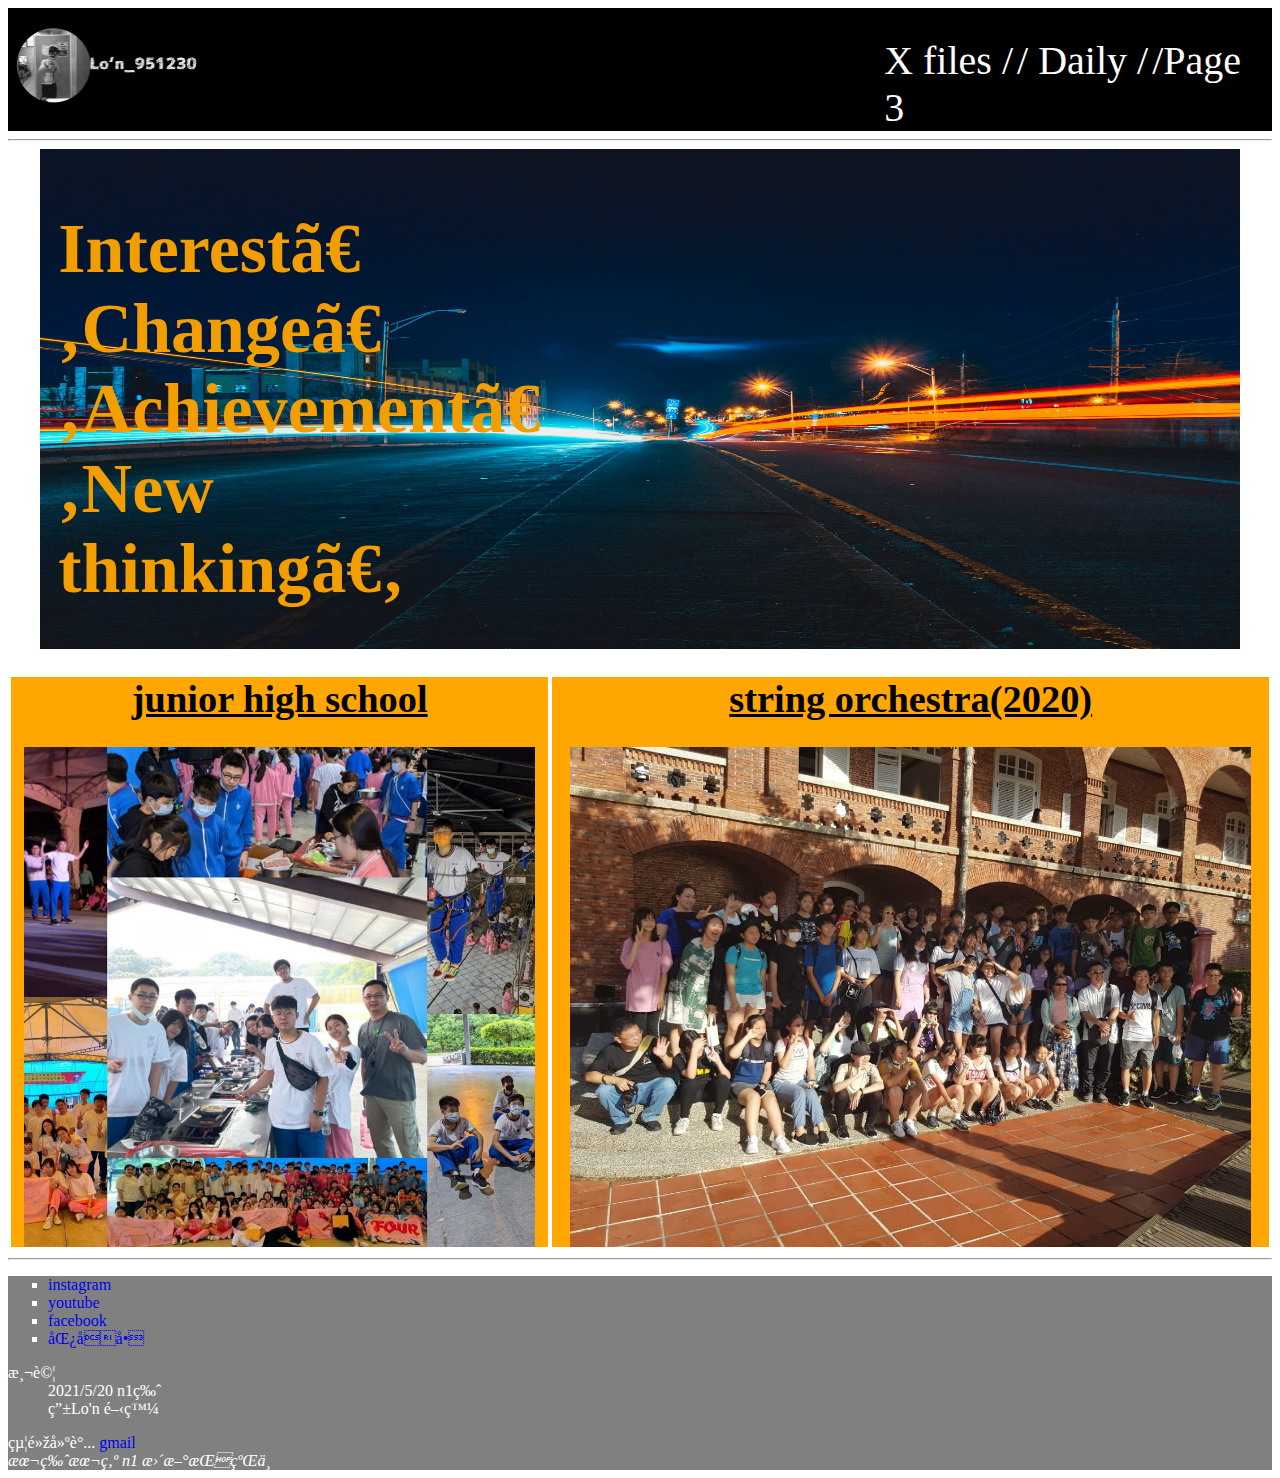
==== index.html @ 72cce0f3 "Lo'N HTML n1.0.8" ====
<!DOCTYPE html>
<html>
    <head>
        <title>唉呦的小窩</title>
        <meta charset="UTF=8">
        <link rel="stylesheet" href="index.css">
    
    </head>
    <body>
<!--
         <div></div>
         <main></main>
         <header></header> 不等於head
         <nav></nav>
         <footer><footer>
         <article></article>
         <aside></aside>
         <section></section>
         <address></address>      {不一定要打id=""必要時用}
-->
         <div id="section_post">
             <header style="background: rgb(0, 0, 0);">
                <span style="width: 69%; display: inline-block;"> 
                   <img style="width: 200px;" src="1230.jpg">              
                </span>
                 <nav style="width: 30%; display: inline-block;" >
                  <a href="index3.html" style="font-size: 250%; color:rgb(255, 255, 255); "> X files  /</a>    <!--target="_blank"是開啟新分頁的義思-->
                    <a href="index4.html"  style="font-size: 250%; color: rgb(255, 255, 255);">/ Daily /</a>      <!--"target="p2"有點類似"設...為...分頁名?-->
                    <a href="index5.html"   style="font-size: 250%; color: rgb(255, 251, 251);" >/Page 3</a> 
                 </nav>
             </header>
              <hr/>
              <main> 
                <!--此區要了解(下)-->
                <div style="width:100%; background-image:url(images/bg1.jpg);background-size:cover;background-position:center;position:relative;">
                    <span id="person" style="position:absolute;color:#f39e00; font-weight:800; font-size:70px; top:64%;left:65%;transform: translate(-160%, -65%);">
                    Interest。Change。Achievement。New thinking。
                    </span>
                    <img src="I'm CaCO3.jpeg" style="display:block; width: 95%; height: 500px; margin:0 auto;" >
                </div> 
                <!--此區要了解(上)-->
               <!-- <article style="display: inline-block; width: 700px;">-->
                    <table  width="100%">
                        <thead>
                            <tr>
                    <th> <div  id="section 1" style="background: rgb(255, 166, 0);">              <!--"#代表id"--> 
                        <a href="http://www.tajh.tp.edu.tw/ischool/publish_page/0/"  target=2 style="font-size: 120%; color: black; text-decoration:underline;"><h1>junior high school</h1></a>
                        <img src="521.jpg" style="display:block; width: 95%; height: 500px; margin:0 auto;" >
                    <!--<a href="#HCl2">跳到第2段</a>                                              
                        <a href="#section 3">跳到第3段</a>         
                        <p>我是文章內容 我是文章內容 我是文章內容 我是文章內容 我是文章內容 我是文章內容</p>
                        <p>我是文章內容 我是文章內容 我是文章內容 我是文章內容 我是文章內容 我是文章內容</p>
                        <p>我是文章內容 我是文章內容 我是文章內容 我是文章內容 我是文章內容 我是文章內容</p>
                        <p>我是文章內容 我是文章內容 我是文章內容 我是文章內容 我是文章內容 我是文章內容</p>
                        <p>我是文章內容 我是文章內容 我是文章內容 我是文章內容 我是文章內容 我是文章內容</p>
                        <p>我是文章內容 我是文章內容 我是文章內容 我是文章內容 我是文章內容 我是文章內容</p>
                        <p>我是文章內容 我是文章內容 我是文章內容 我是文章內容 我是文章內容 我是文章內容</p>
                        <p>我是文章內容 我是文章內容 我是文章內容 我是文章內容 我是文章內容 我是文章內容</p>
                        <p>我是文章內容 我是文章內容 我是文章內容 我是文章內容 我是文章內容 我是文章內容</p>-->
                    </div>
                </th>
                        <th><section  style="background: rgb(255, 166, 0);">
                        <a href="https://youtu.be/tR9Uf7sir7o"  target=9 style="font-size: 120%; color: black; text-decoration:underline;"><h1>string orchestra(2020)</h1></a>
                        <img src="HCl.jpg" style="display:block; width: 95%; height: 500px; margin:0 auto;" >
                    <!--<a href="#section 1">跳到第1段</a>
                        <a href="#section 3">跳到第3段</a>
                        <p>我是文章內容 我是文章內容 我是文章內容 我是文章內容 我是文章內容 我是文章內容</p>
                        <p>我是文章內容 我是文章內容 我是文章內容 我是文章內容 我是文章內容 我是文章內容</p>
                        <p>我是文章內容 我是文章內容 我是文章內容 我是文章內容 我是文章內容 我是文章內容</p>
                        <p>我是文章內容 我是文章內容 我是文章內容 我是文章內容 我是文章內容 我是文章內容</p>
                        <p>我是文章內容 我是文章內容 我是文章內容 我是文章內容 我是文章內容 我是文章內容</p>
                        <p>我是文章內容 我是文章內容 我是文章內容 我是文章內容 我是文章內容 我是文章內容</p>
                        <p id="HCl2">重點!!! 我是文章內容 我是文章內容 我是文章內容 我是文章內容 我是文章內容 我是文章內容</p>
                        <p>我是文章內容 我是文章內容 我是文章內容 我是文章內容 我是文章內容 我是文章內容</p>
                        <p>我是文章內容 我是文章內容 我是文章內容 我是文章內容 我是文章內容 我是文章內容</p>-->
                    </section>
                </div>
            </th>
            </tr>
            </thead>
            </table>
                    
                   <!-- <section id="section 3" style="background: yellow;">
                        <h1>section 3</h1>
                        <a href="#section 1">跳到第1段</a>
                        <a href="#HCl2">跳到第2段</a>
                        <p>我是文章內容 我是文章內容 我是文章內容 我是文章內容 我是文章內容 我是文章內容</p>
                        <p>我是文章內容 我是文章內容 我是文章內容 我是文章內容 我是文章內容 我是文章內容</p>
                        <p>我是文章內容 我是文章內容 我是文章內容 我是文章內容 我是文章內容 我是文章內容</p>
                        <p>我是文章內容 我是文章內容 我是文章內容 我是文章內容 我是文章內容 我是文章內容</p>
                        <p>我是文章內容 我是文章內容 我是文章內容 我是文章內容 我是文章內容 我是文章內容</p>
                        <p>我是文章內容 我是文章內容 我是文章內容 我是文章內容 我是文章內容 我是文章內容</p>
                        <p>我是文章內容 我是文章內容 我是文章內容 我是文章內容 我是文章內容 我是文章內容</p>
                        <p>我是文章內容 我是文章內容 我是文章內容 我是文章內容 我是文章內容 我是文章內容</p>
                        <p>我是文章內容 我是文章內容 我是文章內容 我是文章內容 我是文章內容 我是文章內容</p>
                    </section>
                    
                    
                  </article>
                <aside style=" display: inline-block; width: 300px;">
                    我是廣告 我是廣告 我是廣告 我是廣告 我是廣告 我是廣告 我是廣告
                    我是廣告 我是廣告 我是廣告 我是廣告 我是廣告 我是廣告 我是廣告                
                </aside> -->               
            </main>
              <hr/>
              <div id="footer" style="background: gray; color: white;">
               
                <ul style="list-style-type: square;">
                    <li>
                        <a href="https://www.instagram.com/strong_94666/" target=1> instagram</a>
                    </li>
                    <li>
                        <a href="https://www.youtube.com/channel/UCn_z5DGw5wk7tW80xpl5SXw" target=3> youtube</a>  
                    </li>
                    <li>
                        <a href="https://www.facebook.com/profile.php?id=100018080672845" target=5>facebook</a>
                    </li>
                    <li>
                        <a href="https://peing.net/zh-TW/f165b905e682dc" target=4>匿名問</a>
                    </li>
                </ul>
                <dl>
                    <dt>測試</dt>
                    <dd>2021/5/20 n1版</dd>
                    <dd>由Lo'n 開發</dd>
                </dl>
                  <span>給點建議...
                      <a href="mailto: 951230nba@gmail.com?subject=我有一個問題&body=請問...."> gmail</a>  <!--(subject=....)標題 &(body=....)內容-->  <!--(mailto:.......?)寄送到-->
                  </span>
                  <address>
                      本版本為 n1 更新持續中
                  </address>
                </div>           
         </div>   
    </body>
</html>
---- index.css ----
N{
    text-align: center;
    font-family: cursive;
}
.box {
    border: 1px solid red;
    width: 300px;
  }
  .a, .b {
    display: inline-block;
    width: 100px;
    height: 50px;
    border: 1px solid red;
  }
a {
    text-decoration:none;
}
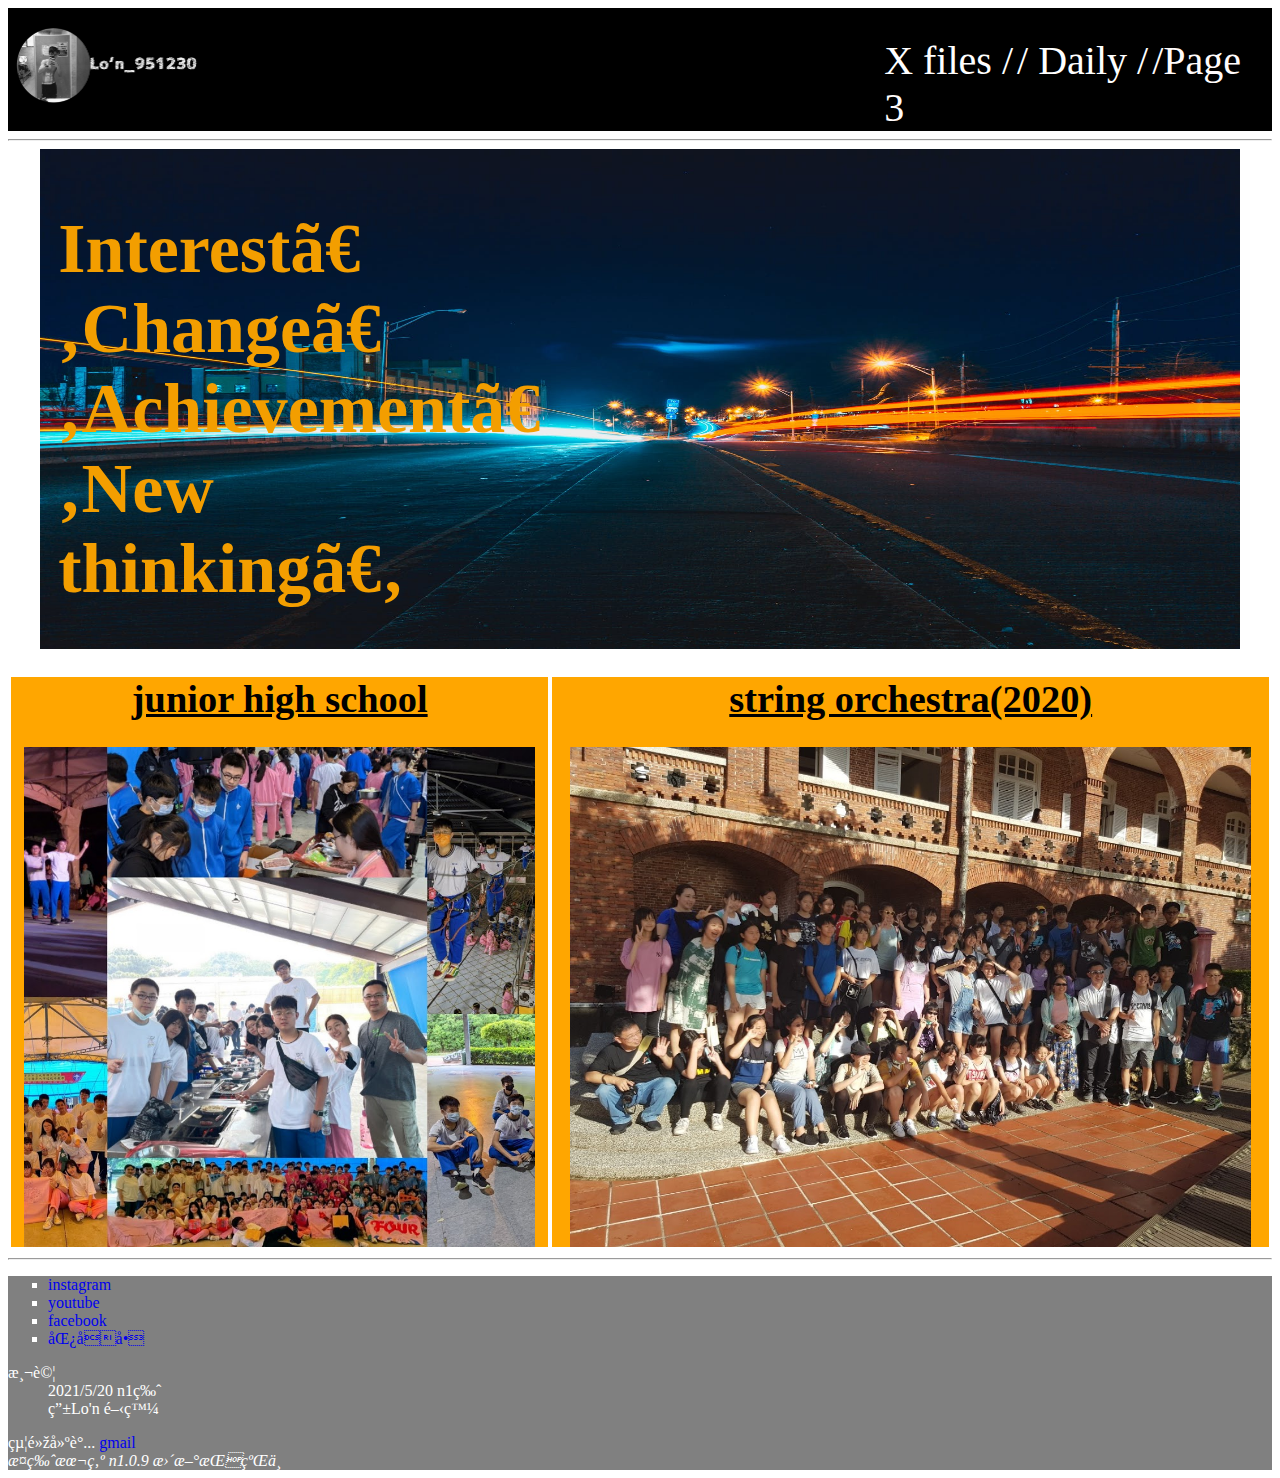
==== commit 08363a1a: "Lo'N HTML n1.0.9" ====
--- a/index.html
+++ b/index.html
@@ -128,7 +128,7 @@
                       <a href="mailto: 951230nba@gmail.com?subject=我有一個問題&body=請問...."> gmail</a>  <!--(subject=....)標題 &(body=....)內容-->  <!--(mailto:.......?)寄送到-->
                   </span>
                   <address>
-                      本版本為 n1 更新持續中
+                      此版本為 n1.0.9 更新持續中
                   </address>
                 </div>           
          </div>   
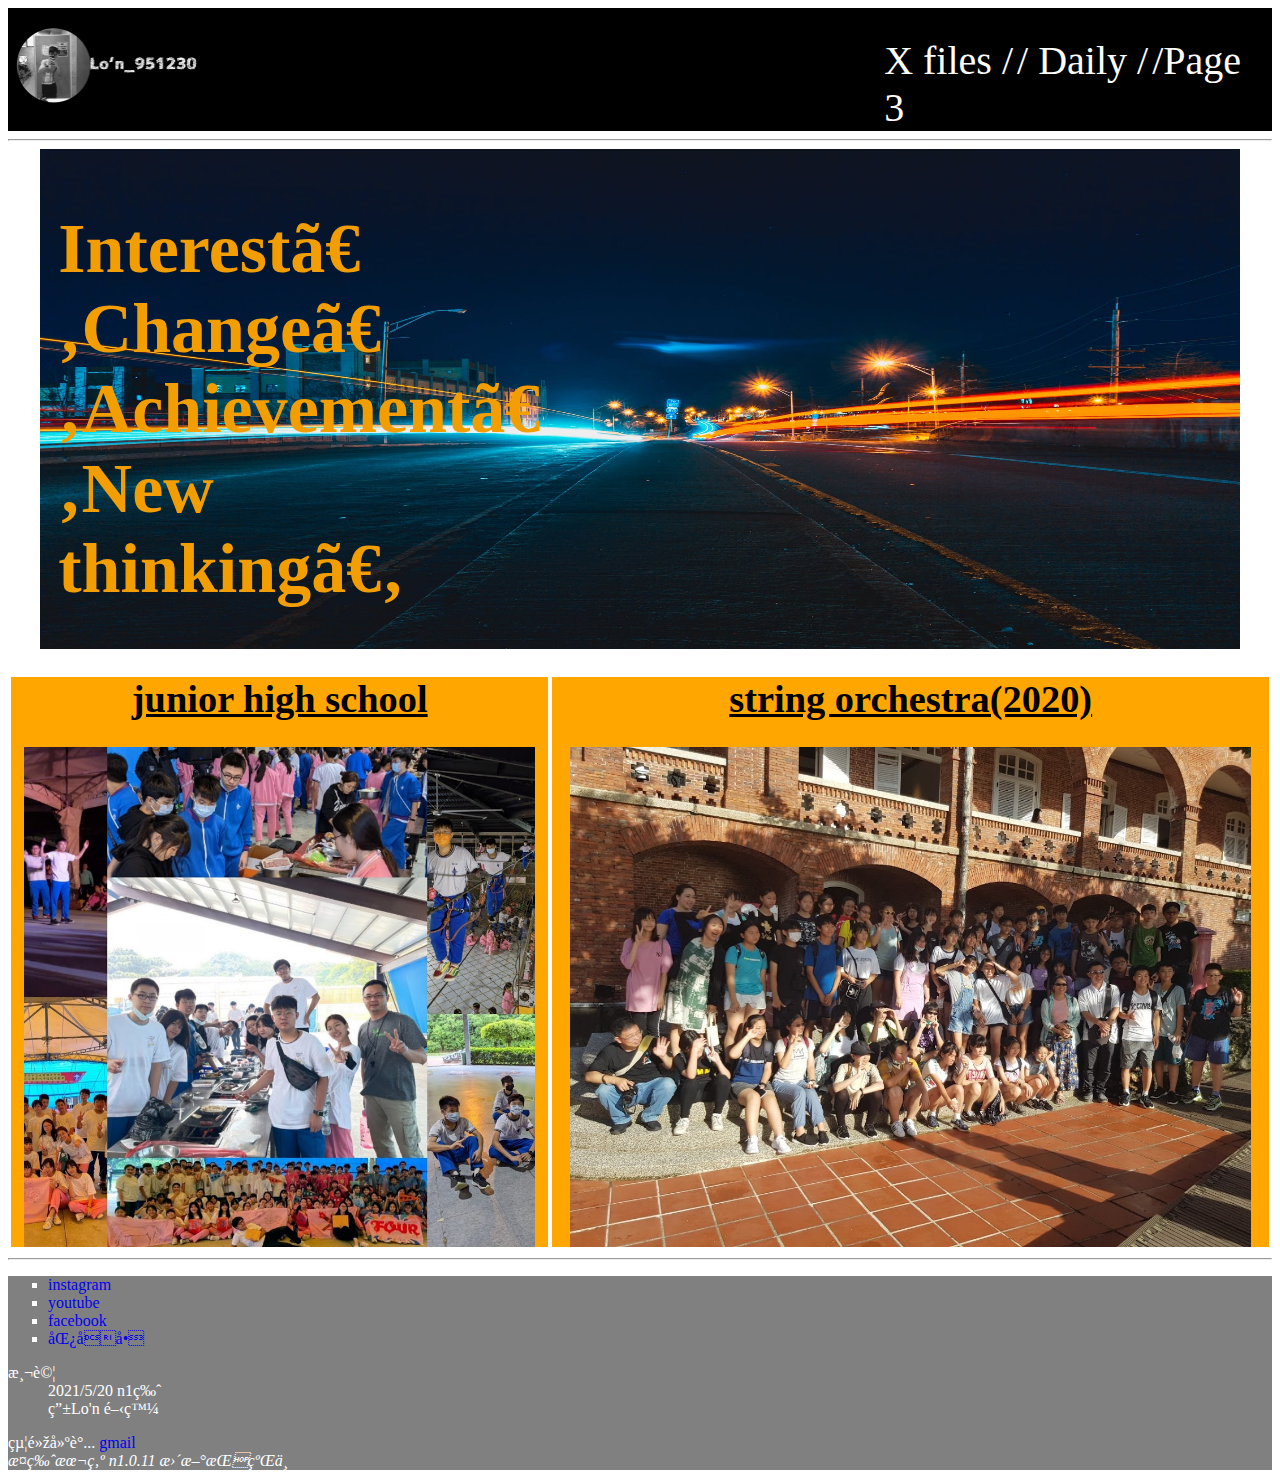
==== commit 8ea5c794: "Lo'N HTML n1.0.11" ====
--- a/index.html
+++ b/index.html
@@ -128,7 +128,7 @@
                       <a href="mailto: 951230nba@gmail.com?subject=我有一個問題&body=請問...."> gmail</a>  <!--(subject=....)標題 &(body=....)內容-->  <!--(mailto:.......?)寄送到-->
                   </span>
                   <address>
-                      此版本為 n1.0.9 更新持續中
+                      此版本為 n1.0.11 更新持續中
                   </address>
                 </div>           
          </div>   
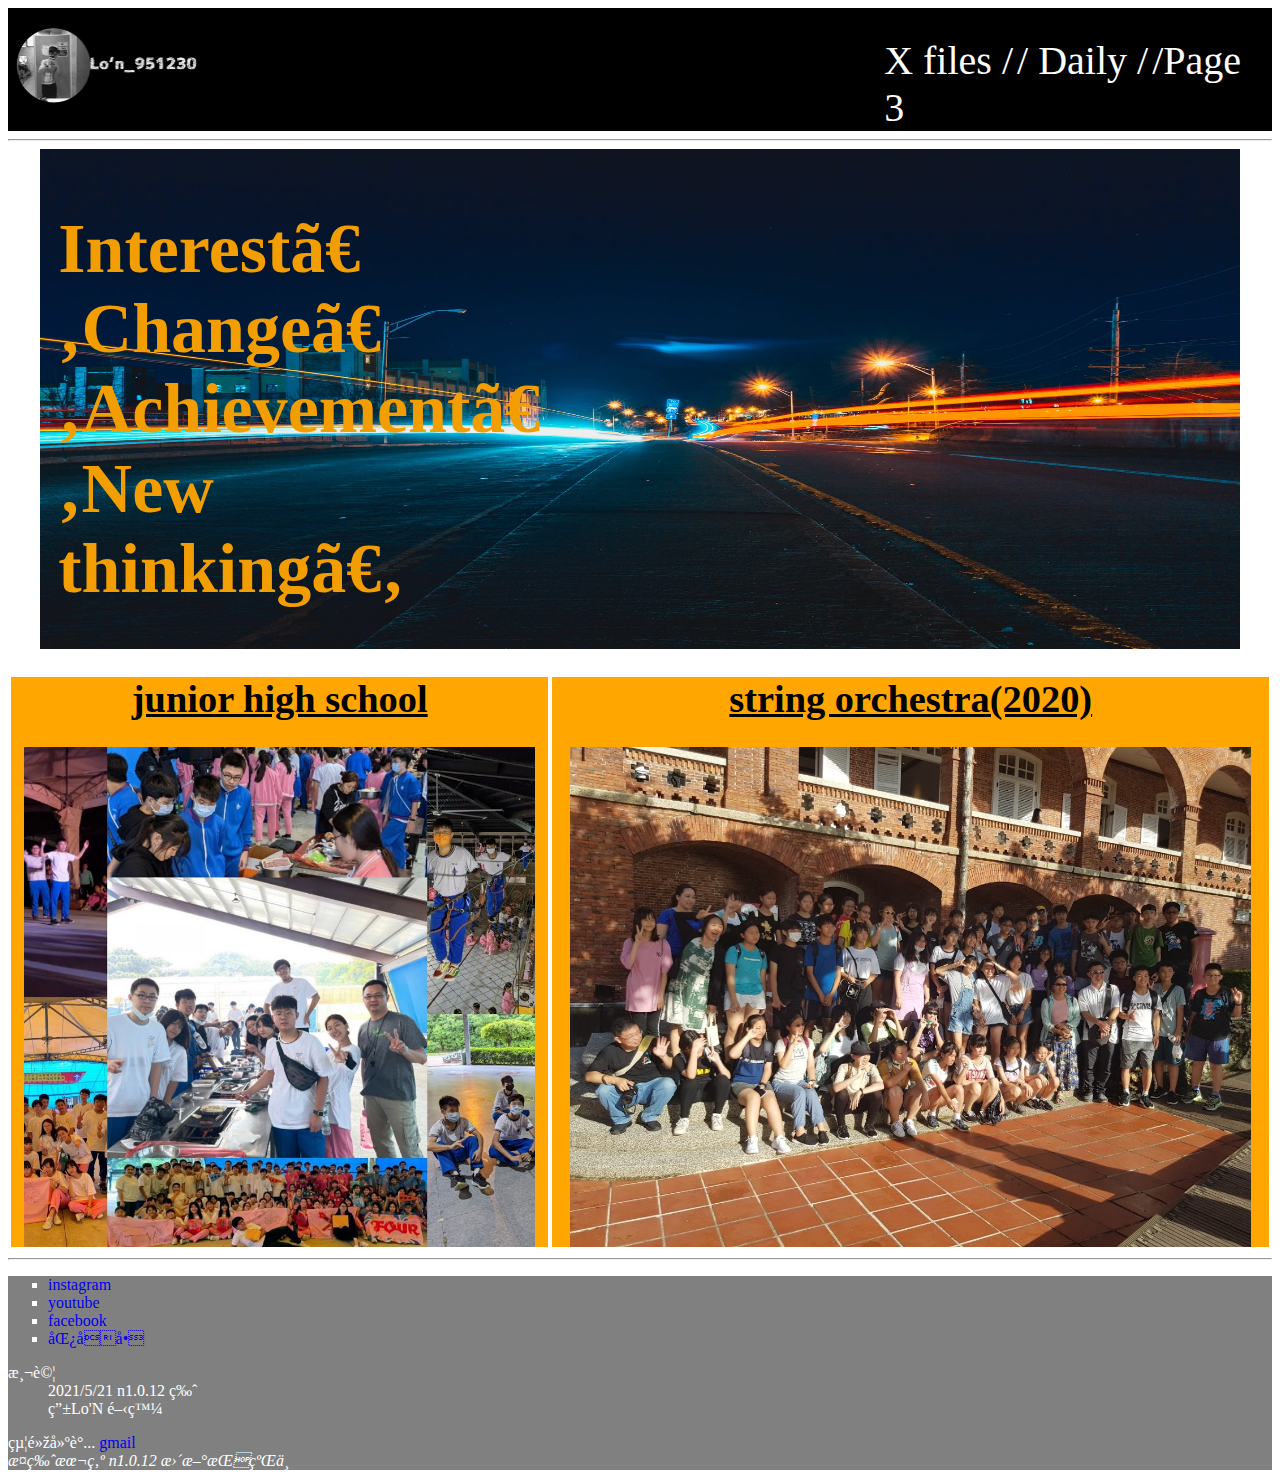
==== commit 971da1b5: "Lo'N HTML 1.0.12" ====
--- a/index.html
+++ b/index.html
@@ -121,14 +121,14 @@
                 </ul>
                 <dl>
                     <dt>測試</dt>
-                    <dd>2021/5/20 n1版</dd>
-                    <dd>由Lo'n 開發</dd>
+                    <dd>2021/5/21 n1.0.12 版</dd>
+                    <dd>由Lo'N 開發</dd>
                 </dl>
                   <span>給點建議...
                       <a href="mailto: 951230nba@gmail.com?subject=我有一個問題&body=請問...."> gmail</a>  <!--(subject=....)標題 &(body=....)內容-->  <!--(mailto:.......?)寄送到-->
                   </span>
                   <address>
-                      此版本為 n1.0.11 更新持續中
+                      此版本為 n1.0.12 更新持續中
                   </address>
                 </div>           
          </div>   
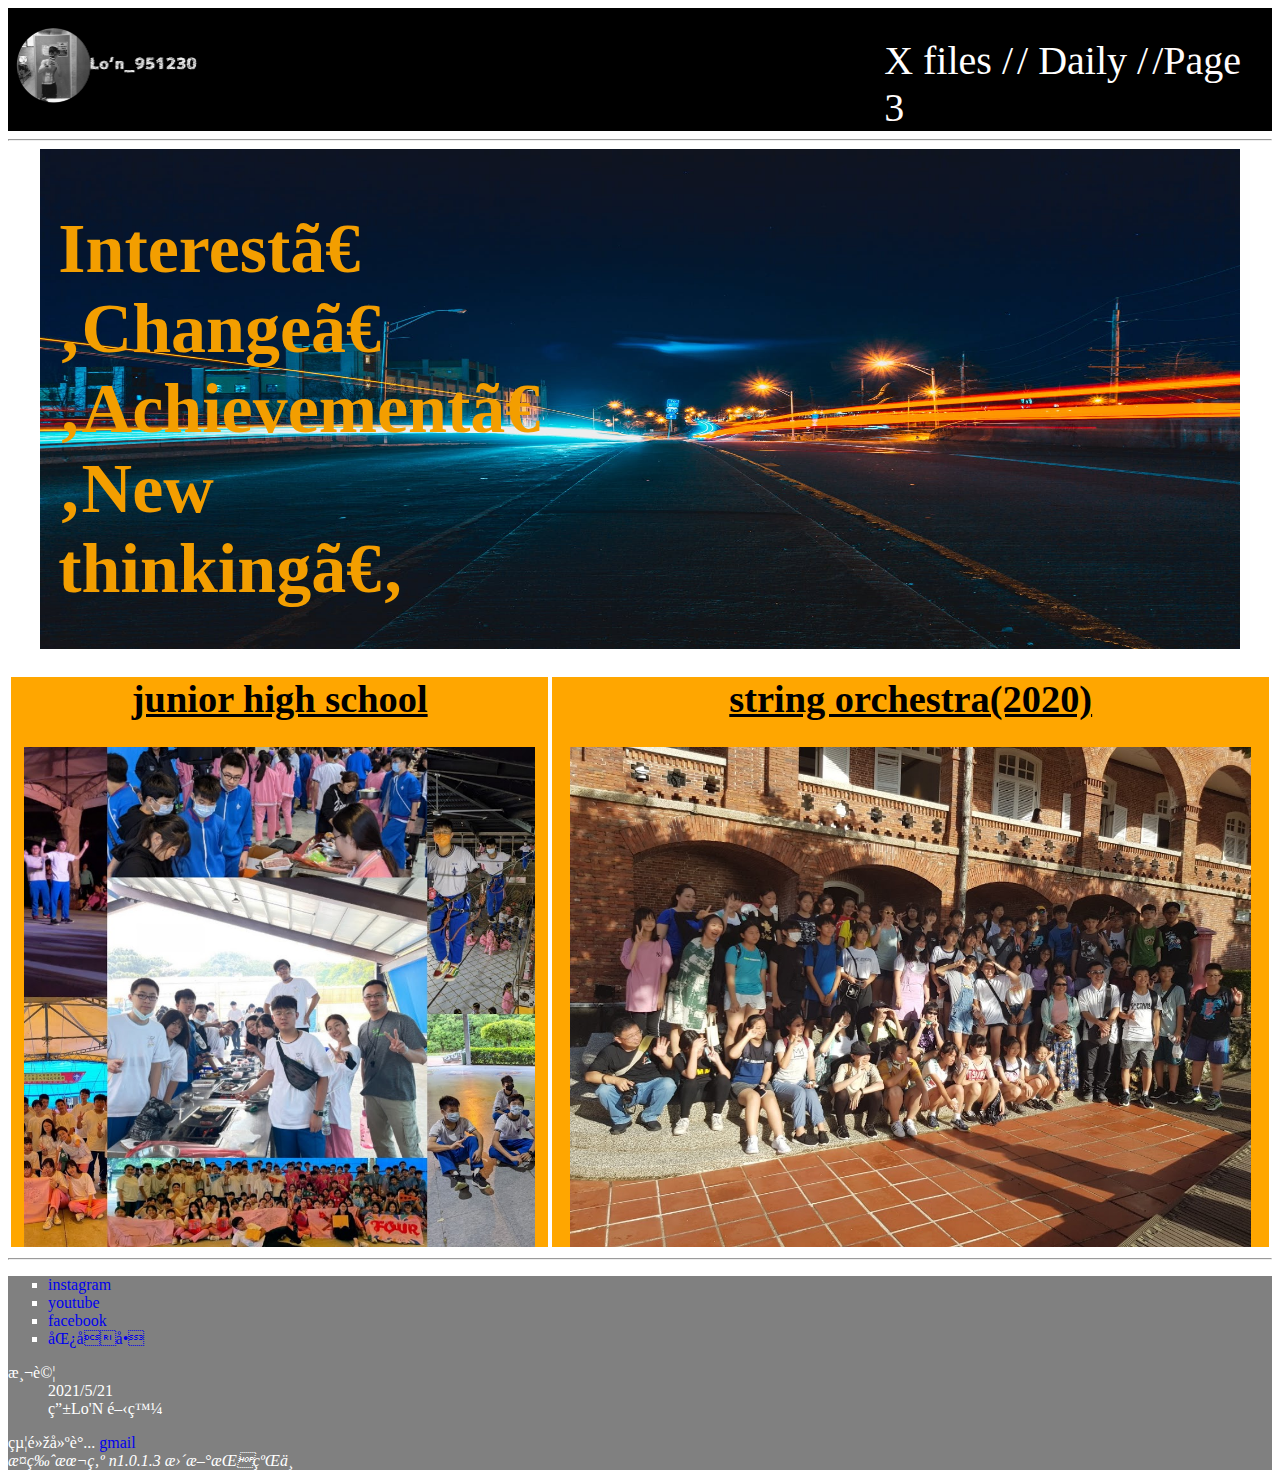
==== commit 54f75ab9: "Lo'N HTML 1.0.1.3" ====
--- a/index.html
+++ b/index.html
@@ -121,14 +121,14 @@
                 </ul>
                 <dl>
                     <dt>測試</dt>
-                    <dd>2021/5/21 n1.0.12 版</dd>
+                    <dd>2021/5/21</dd>
                     <dd>由Lo'N 開發</dd>
                 </dl>
                   <span>給點建議...
                       <a href="mailto: 951230nba@gmail.com?subject=我有一個問題&body=請問...."> gmail</a>  <!--(subject=....)標題 &(body=....)內容-->  <!--(mailto:.......?)寄送到-->
                   </span>
                   <address>
-                      此版本為 n1.0.12 更新持續中
+                      此版本為 n1.0.1.3 更新持續中
                   </address>
                 </div>           
          </div>   
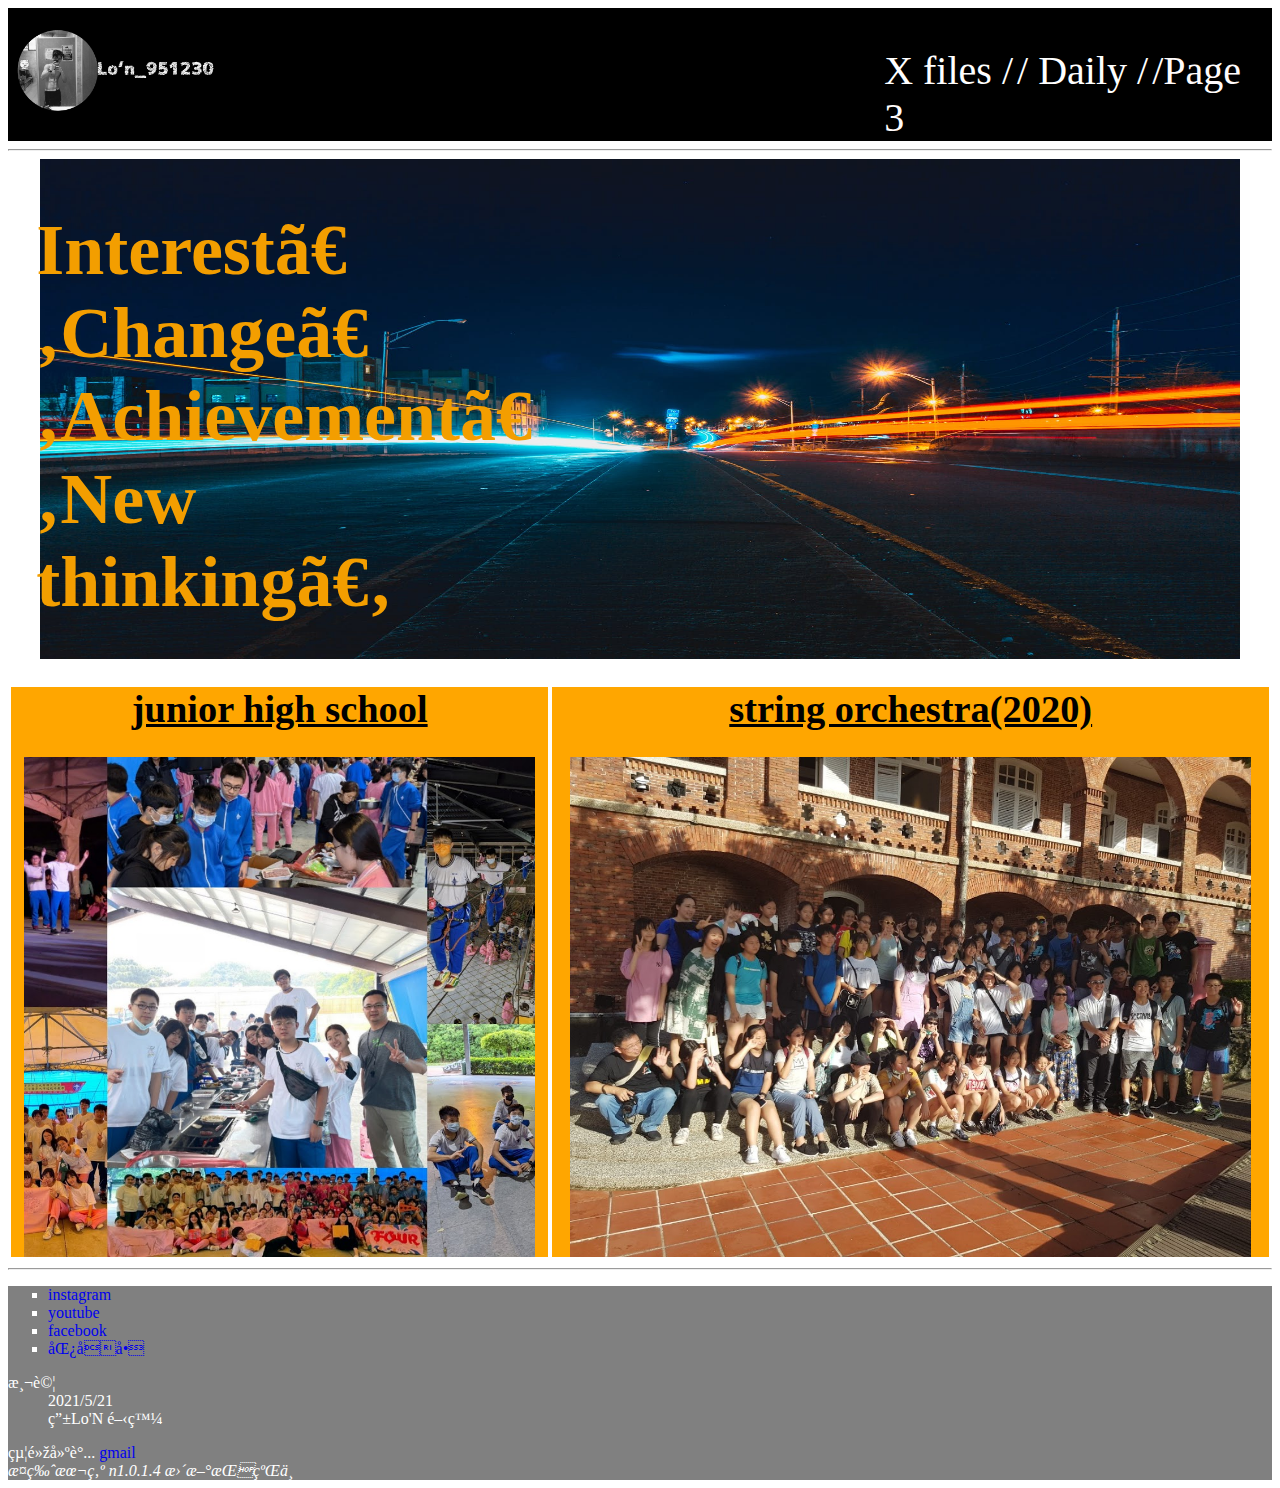
==== commit 2f4ed36f: "Lo'N HTML n1.0.1.4" ====
--- a/index.html
+++ b/index.html
@@ -21,7 +21,7 @@
          <div id="section_post">
              <header style="background: rgb(0, 0, 0);">
                 <span style="width: 69%; display: inline-block;"> 
-                   <img style="width: 200px;" src="1230.jpg">              
+                   <img style="width: 25%;" src="1230.jpg">              
                 </span>
                  <nav style="width: 30%; display: inline-block;" >
                   <a href="index3.html" style="font-size: 250%; color:rgb(255, 255, 255); "> X files  /</a>    <!--target="_blank"是開啟新分頁的義思-->
@@ -33,7 +33,7 @@
               <main> 
                 <!--此區要了解(下)-->
                 <div style="width:100%; background-image:url(images/bg1.jpg);background-size:cover;background-position:center;position:relative;">
-                    <span id="person" style="position:absolute;color:#f39e00; font-weight:800; font-size:70px; top:64%;left:65%;transform: translate(-160%, -65%);">
+                    <span id="person" style="position:absolute;color:#f39e00; font-weight:800; font-size:450%; top:64%;left:65%;transform: translate(-160%, -65%);">
                     Interest。Change。Achievement。New thinking。
                     </span>
                     <img src="I'm CaCO3.jpeg" style="display:block; width: 95%; height: 500px; margin:0 auto;" >
@@ -128,7 +128,7 @@
                       <a href="mailto: 951230nba@gmail.com?subject=我有一個問題&body=請問...."> gmail</a>  <!--(subject=....)標題 &(body=....)內容-->  <!--(mailto:.......?)寄送到-->
                   </span>
                   <address>
-                      此版本為 n1.0.1.3 更新持續中
+                      此版本為 n1.0.1.4 更新持續中
                   </address>
                 </div>           
          </div>   
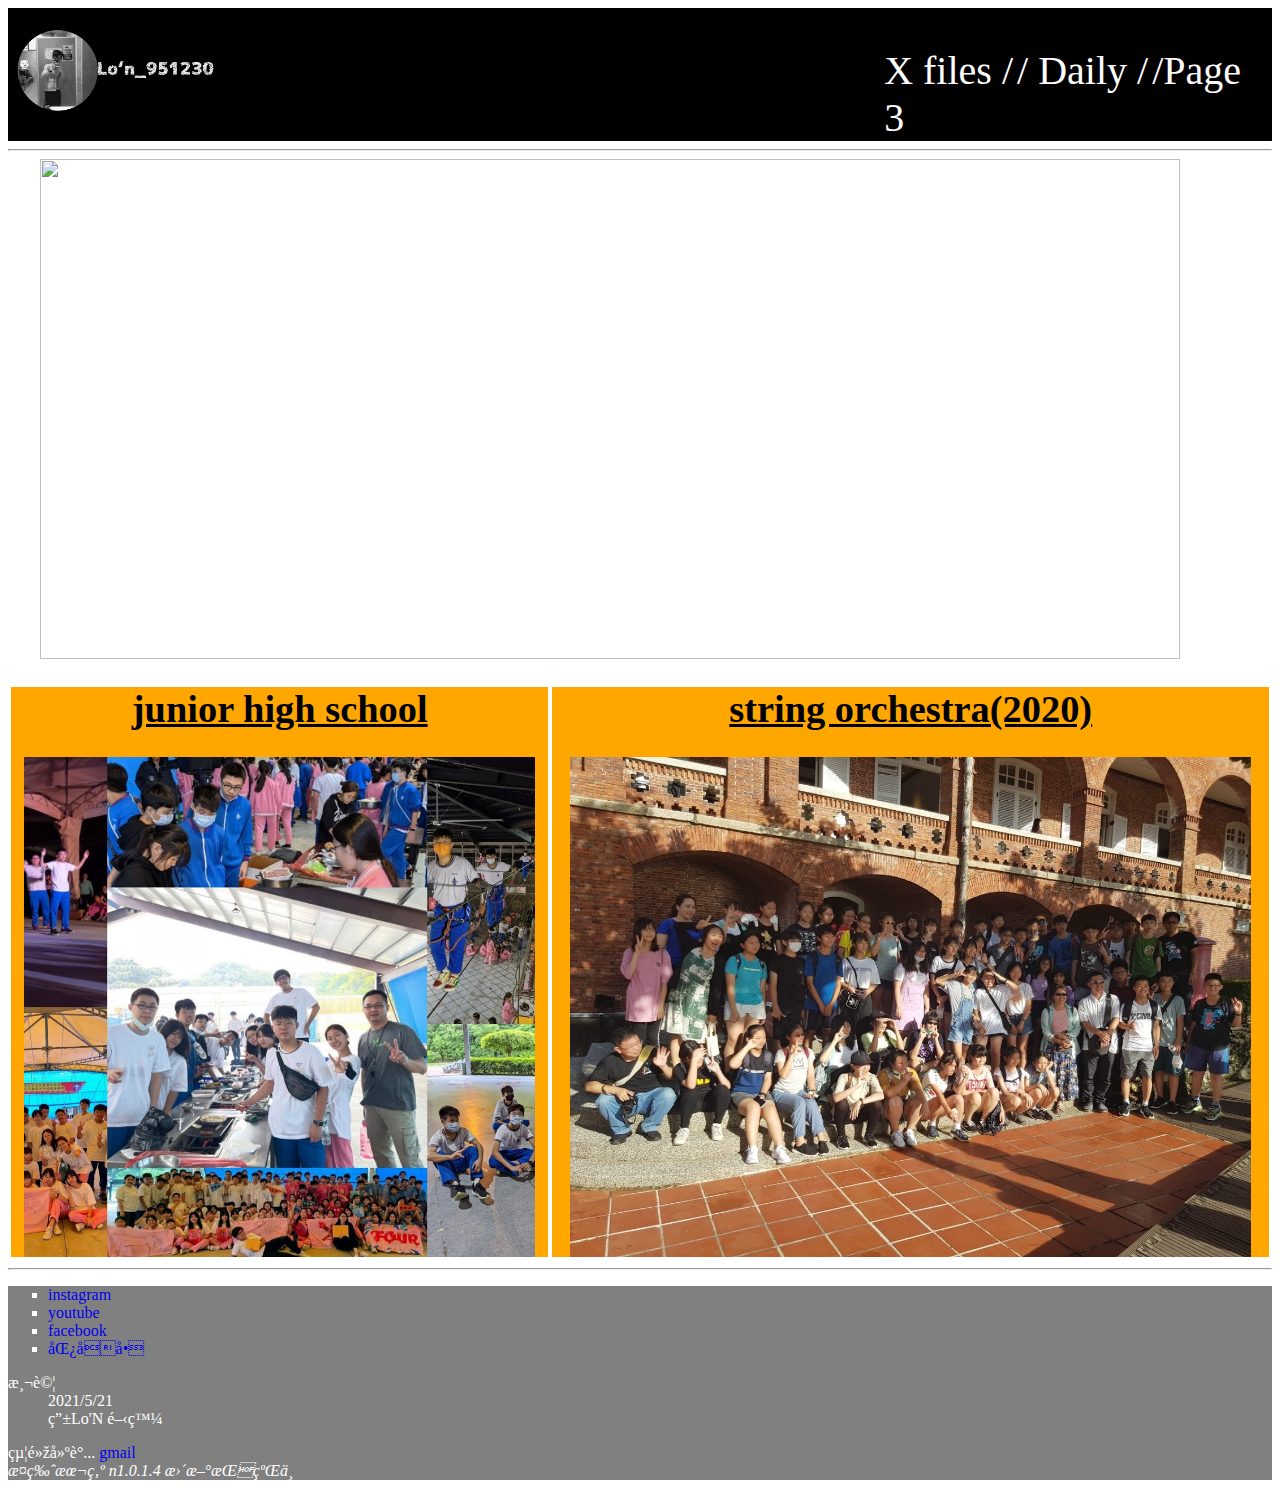
==== commit 50211a10: "Update index.html" ====
--- a/index.html
+++ b/index.html
@@ -32,11 +32,11 @@
               <hr/>
               <main> 
                 <!--此區要了解(下)-->
-                <div style="width:100%; background-image:url(images/bg1.jpg);background-size:cover;background-position:center;position:relative;">
+                <!--<div style="width:100%; background-image:url(images/bg1.jpg);background-size:cover;background-position:center;position:relative;">
                     <span id="person" style="position:absolute;color:#f39e00; font-weight:800; font-size:450%; top:64%;left:65%;transform: translate(-160%, -65%);">
                     Interest。Change。Achievement。New thinking。
-                    </span>
-                    <img src="I'm CaCO3.jpeg" style="display:block; width: 95%; height: 500px; margin:0 auto;" >
+                    </span>-->
+                    <img src="new_HCL.jpg" style="display:block; width: 95%; height: 500px; margin:0 auto;" >
                 </div> 
                 <!--此區要了解(上)-->
                <!-- <article style="display: inline-block; width: 700px;">-->
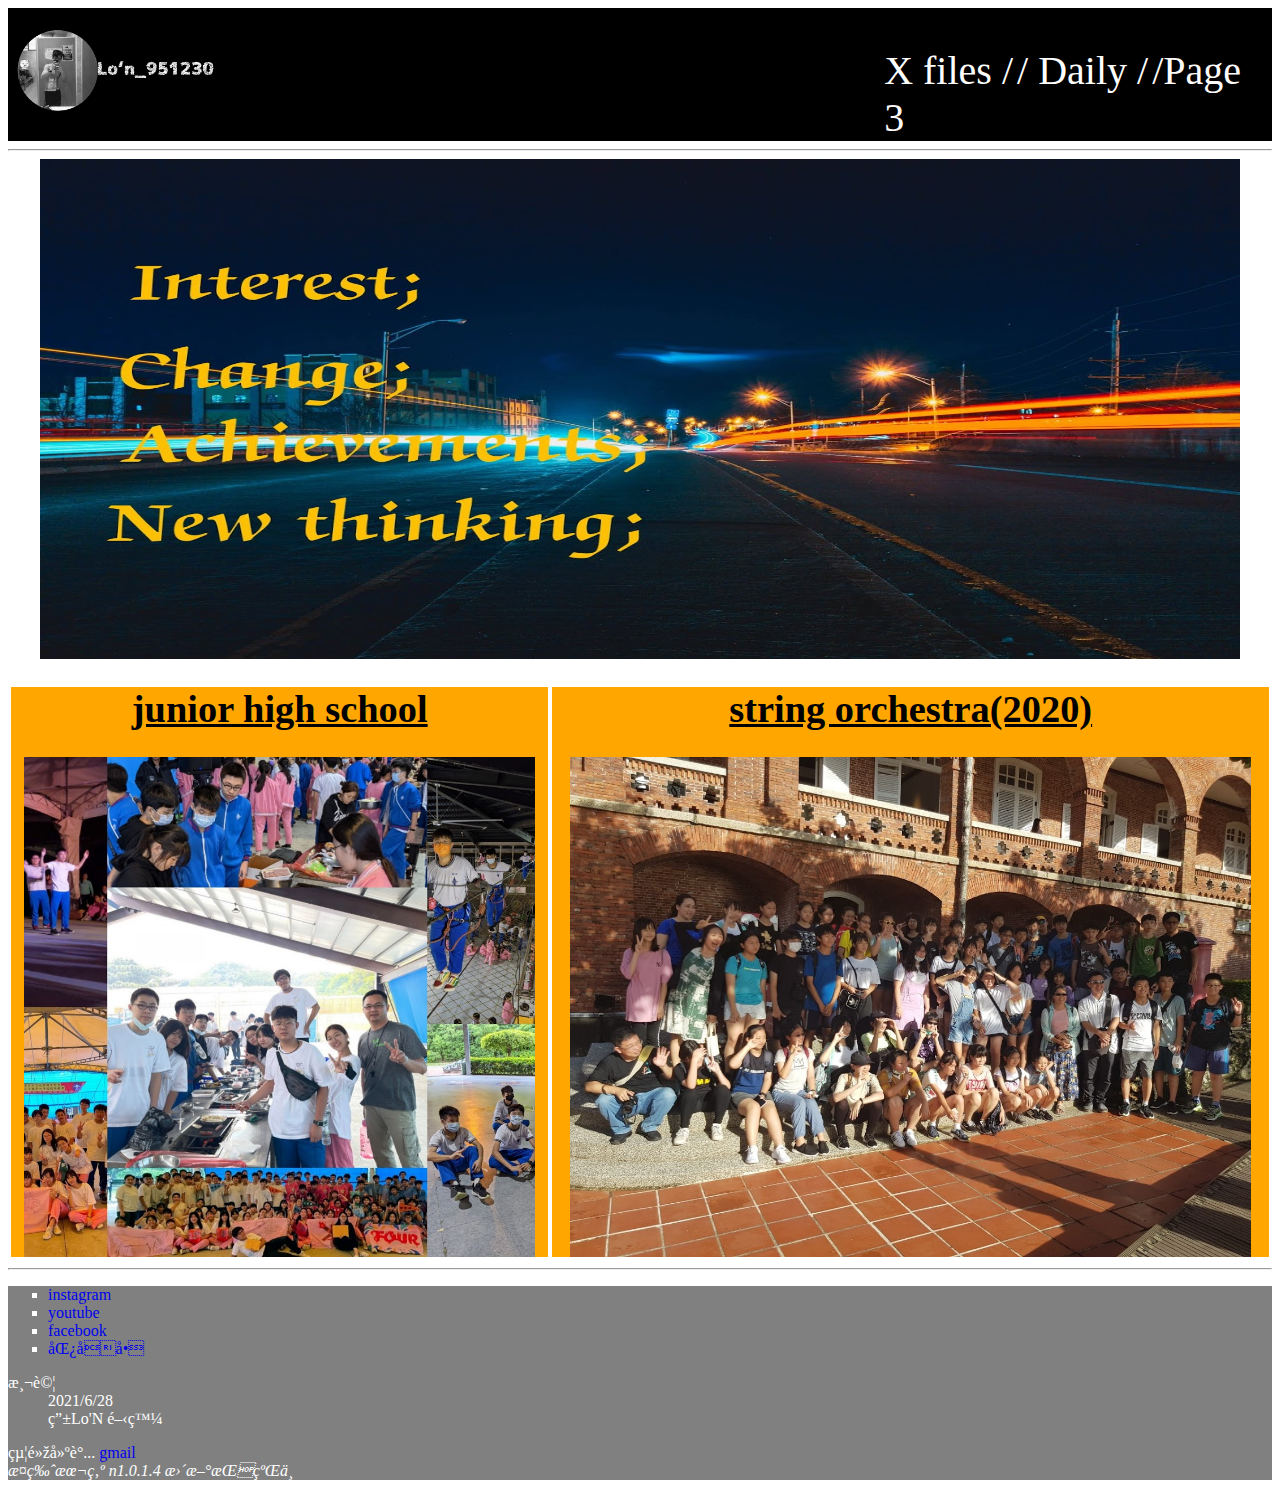
==== commit c00856cf: "Update index.html" ====
--- a/index.html
+++ b/index.html
@@ -121,7 +121,7 @@
                 </ul>
                 <dl>
                     <dt>測試</dt>
-                    <dd>2021/5/21</dd>
+                    <dd>2021/6/28</dd>
                     <dd>由Lo'N 開發</dd>
                 </dl>
                   <span>給點建議...
